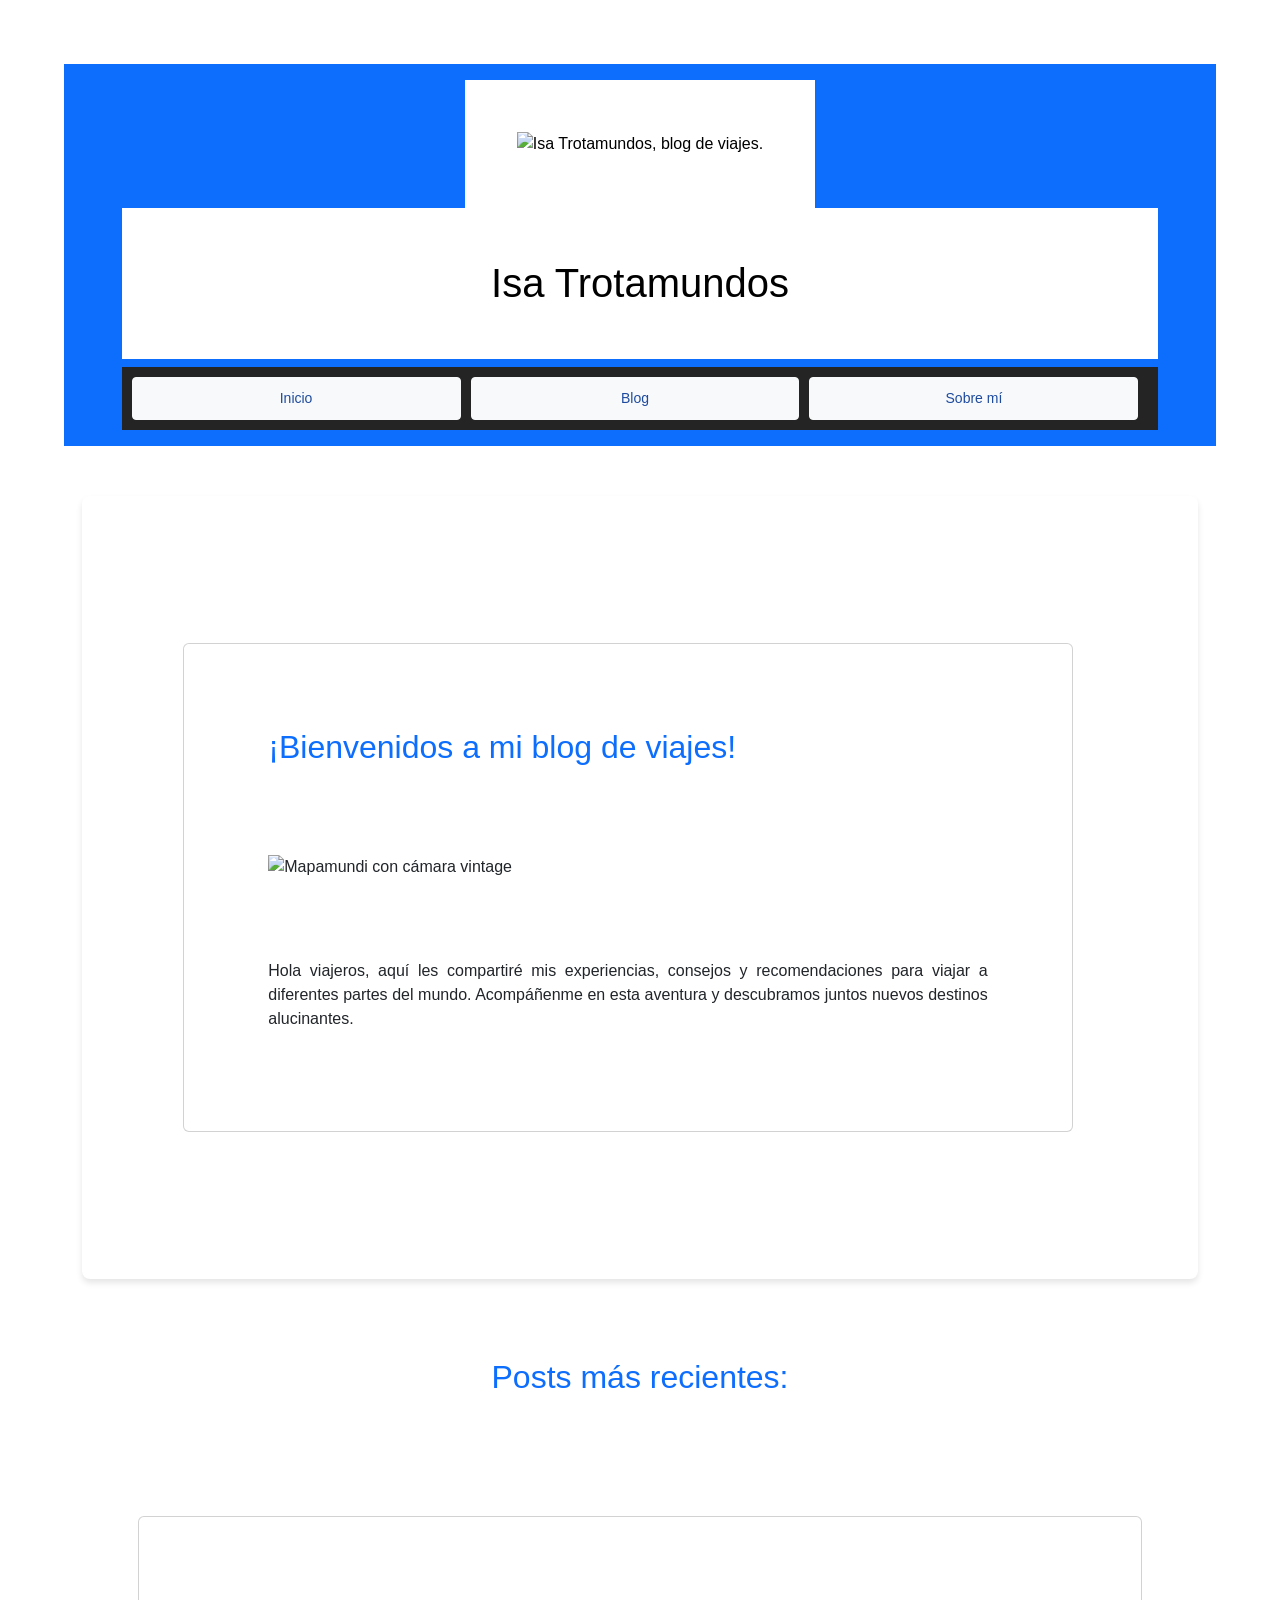
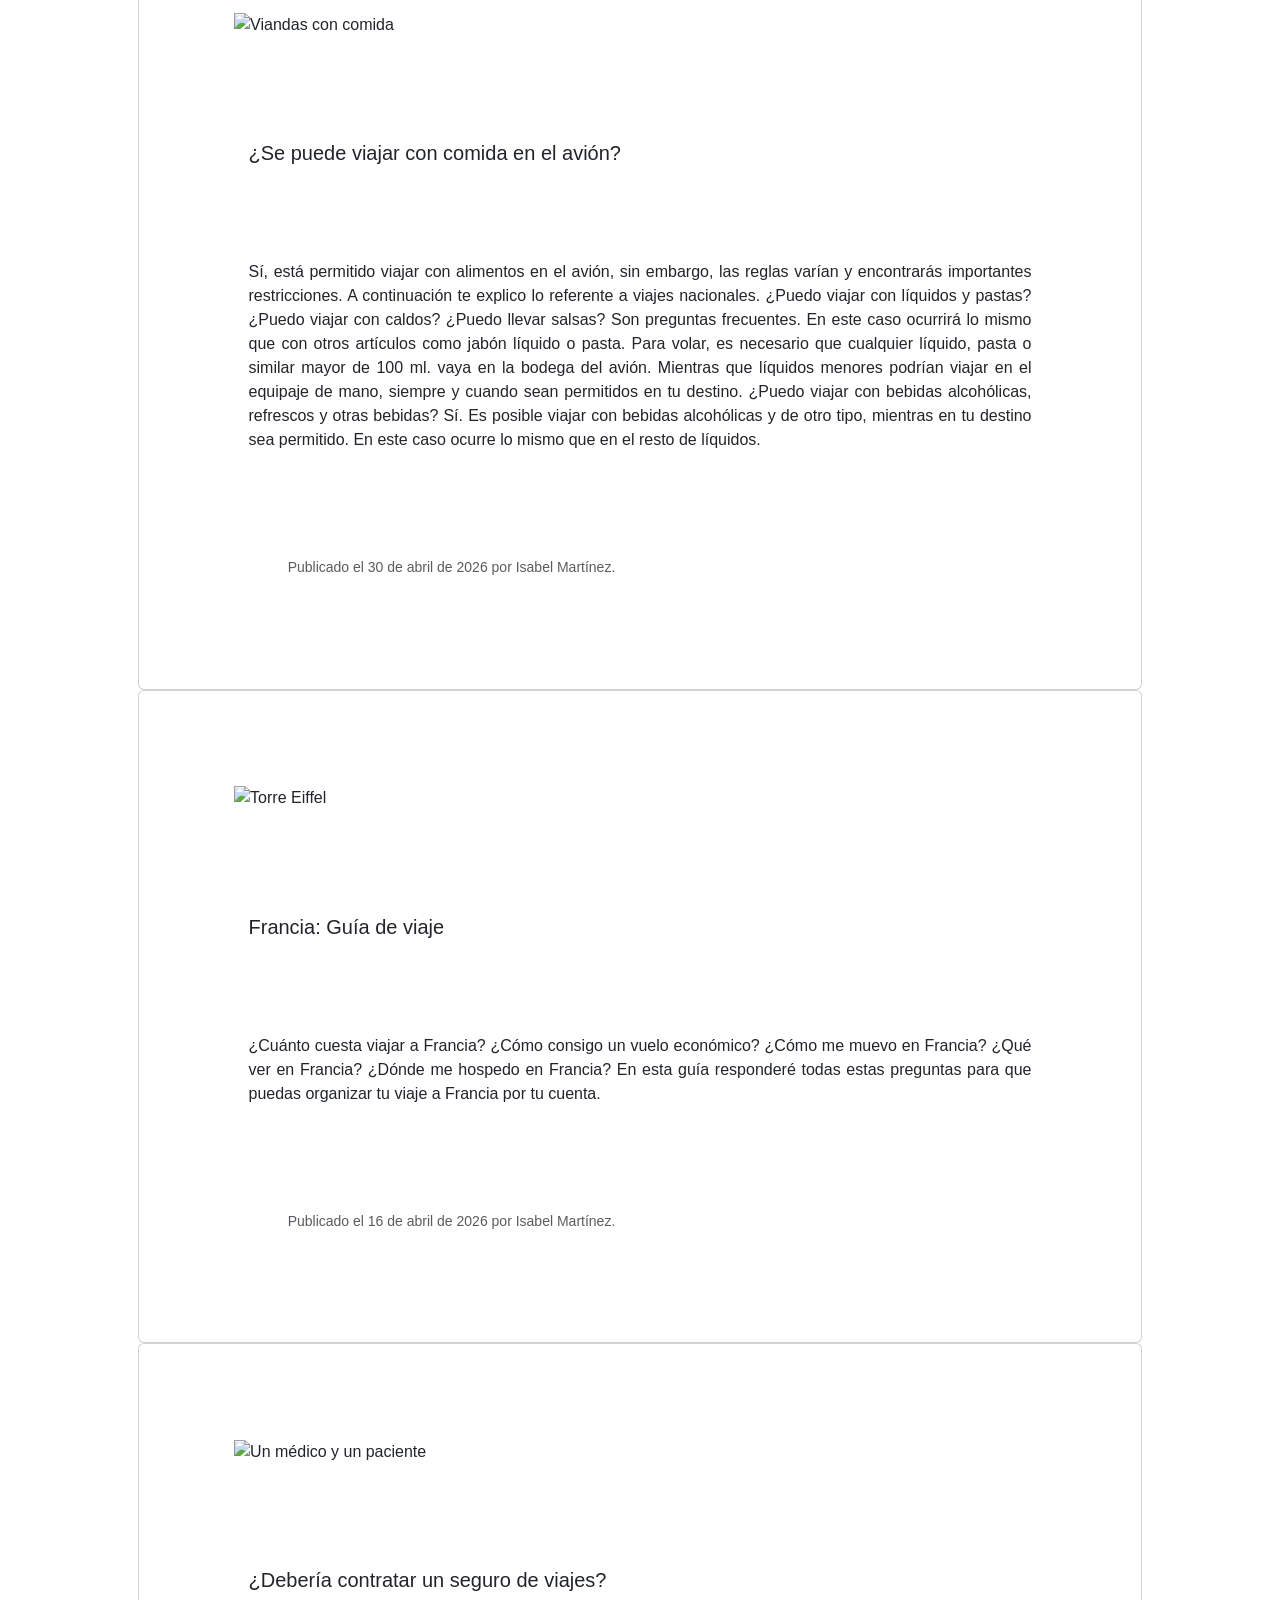
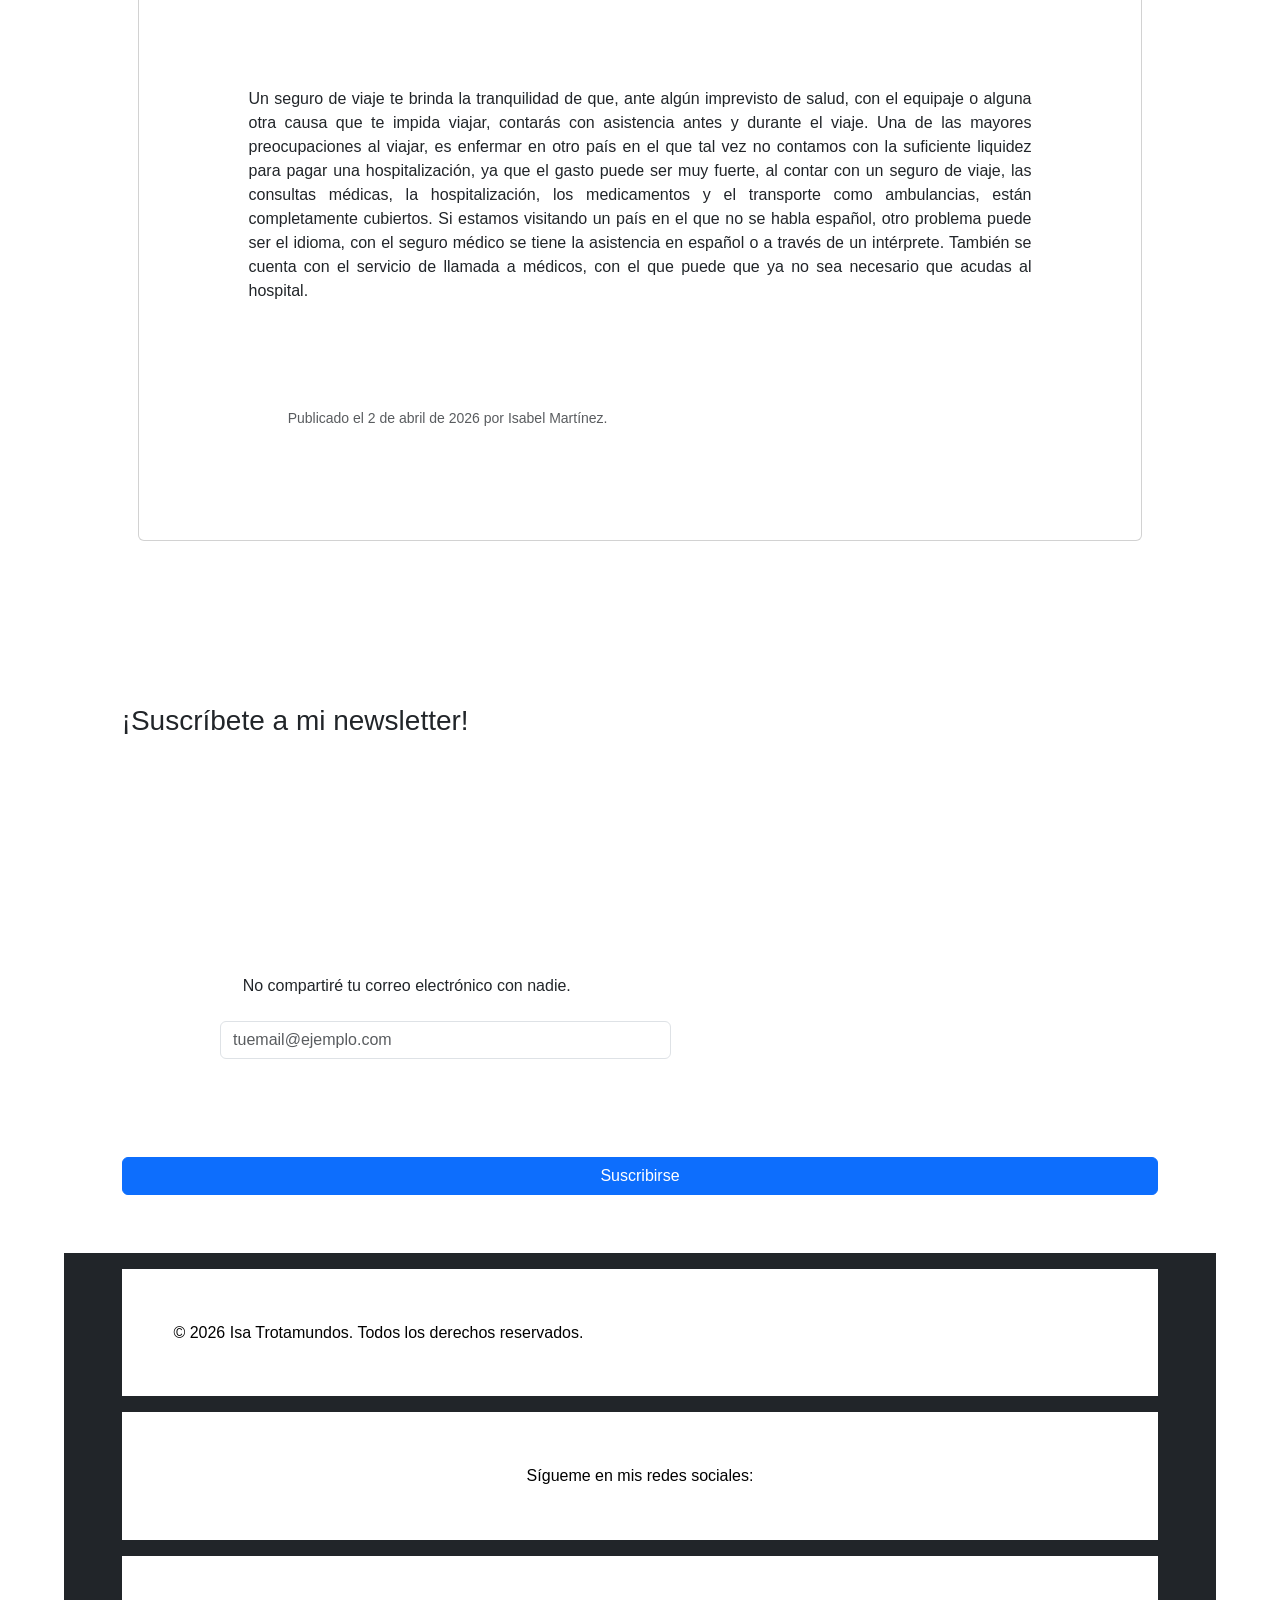
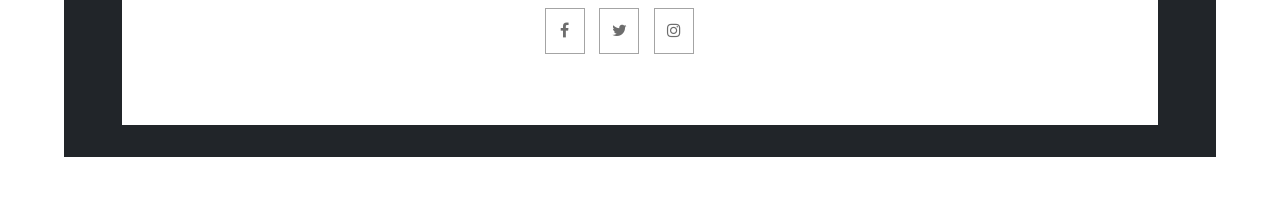
==== index.html @ 446a1c90 "Cambios subidos" ====
<!DOCTYPE html>
<html lang="es">
<head>
    <meta charset="UTF-8">
    <meta name="viewport" content="width=device-width, initial-scale=1.0">
    <meta name="description" content="Blog de viajes que ofrece consejos a viajeros">
    <link rel="stylesheet" href="estilos.css">
    <link href="https://cdn.jsdelivr.net/npm/bootstrap@5.3.8/dist/css/bootstrap.min.css" rel="stylesheet" 
    integrity="sha384-sRIl4kxILFvY47J16cr9ZwB07vP4J8+LH7qKQnuqkuIAvNWLzeN8tE5YBujZqJLB" crossorigin="anonymous">
    <link rel="stylesheet" href="https://maxcdn.bootstrapcdn.com/font-awesome/4.7.0/css/font-awesome.min.css">
    <title>Consejos de viaje</title>
</head>
<body>
   
    <header class="bg-primary text-black text-center py-3">
    <img src="img/Travel-dice-text.jpg" loading="lazy" alt="Isa Trotamundos, blog de viajes.">
        <h1>Isa Trotamundos</h1>
        <nav class="flexbox">
            <a class="btn btn-light btn-sm" role="button" href="index.html">Inicio</a>
            <a class="btn btn-light btn-sm" role="button" href="blog.html">Blog</a>
            <a class="btn btn-light btn-sm" role="button" href="about.html">Sobre mí</a>
        </nav>
    </header>
<main class="container">
    <div class="bienvenida">
    <div class="row">
        <div class="column">
        <div class="card">
        <h2 class="text-primary">¡Bienvenidos a mi blog de viajes!</h2>
        <img class="img-movil" src="img/Road-signages.jpg" 
        alt="Destinos de viaje" loading="lazy">
        <img class="img-escritorio" src="img/map-and-vintage-camera.jpg" 
        alt="Mapamundi con cámara vintage" loading="lazy">
        <p>Hola viajeros, aquí les compartiré mis experiencias, consejos y recomendaciones para viajar a diferentes 
        partes del mundo. Acompáñenme en esta aventura y descubramos juntos nuevos destinos alucinantes.</p>
        </div>
        </div>
    </div>
    </div>
<br>
    <h2 class="text-primary text-center">Posts más recientes:</h2>
        <div class="card-deck align-items-center">
            <div class="card">
                <img class="card-img-top" src="img/vianda.jpg" loading="lazy" alt="Viandas con comida">
                <div class="card-body">
                    <h5 class="card-title">¿Se puede viajar con comida en el avión?</h5>
            
                    <p class="card-text">
                        Sí, está permitido viajar con alimentos en el avión, sin embargo, las reglas varían y encontrarás
                        importantes
                        restricciones. A continuación te explico lo referente a viajes nacionales. ¿Puedo viajar con líquidos y
                        pastas?
                        ¿Puedo viajar con caldos? ¿Puedo llevar salsas? Son preguntas frecuentes. En este caso ocurrirá lo
                        mismo que con otros artículos como jabón líquido o pasta. Para volar, es necesario que cualquier líquido,
                        pasta o
                        similar mayor de 100 ml. vaya en la bodega del avión. Mientras que líquidos menores podrían viajar en el
                        equipaje de
                        mano, siempre y cuando sean permitidos en tu destino. ¿Puedo viajar con bebidas alcohólicas, refrescos y
                        otras bebidas?
                        Sí. Es posible viajar con bebidas alcohólicas y de otro tipo, mientras en tu destino sea permitido. En este
                        caso ocurre
                        lo mismo que en el resto de líquidos.
                    </p>
            
                    <p class="card-text"><small class="text-muted">Publicado el 30 de abril de 2026 por Isabel Martínez.</small></p>
            
                </div>
            </div>
        

            <div class="card">
                <img class="card-img-top" src="img/Eiffel.webp" loading="lazy" alt="Torre Eiffel">
                <div class="card-body">
                    <h5 class="card-title">Francia: Guía de viaje</h5>
            
                    <p class="card-text">
                        ¿Cuánto cuesta viajar a Francia? ¿Cómo consigo un vuelo económico? ¿Cómo me muevo en Francia? ¿Qué ver en
                        Francia? ¿Dónde
                        me hospedo en Francia? En esta guía responderé todas estas preguntas para que puedas organizar tu viaje a
                        Francia por tu
                        cuenta.
                    </p>
            
                    <p class="card-text"><small class="text-muted">Publicado el 16 de abril de 2026 por Isabel Martínez.</small></p>
            
                </div>
            </div>


        <div class="card">
            <img class="card-img-top" src="img/Medico.jpg" loading="lazy" alt="Un médico y un paciente">
            <div class="card-body">
                <h5 class="card-title">¿Debería contratar un seguro de viajes?</h5>
        
                <p class="card-text">
                    Un seguro de viaje te brinda la tranquilidad de que, ante algún imprevisto de salud, con el equipaje o
                    alguna otra causa
                    que te impida viajar, contarás con asistencia antes y durante el viaje.
                    Una de las mayores preocupaciones al viajar, es enfermar en otro país en el que tal vez no contamos con la
                    suficiente
                    liquidez para pagar una hospitalización, ya que el gasto puede ser muy fuerte, al contar con un seguro de
                    viaje, las
                    consultas médicas, la hospitalización, los medicamentos y el transporte como ambulancias, están
                    completamente cubiertos.
                    Si estamos visitando un país en el que no se habla español, otro problema puede ser el idioma, con el seguro
                    médico se
                    tiene la asistencia en español o a través de un intérprete. También se cuenta con el servicio de llamada a
                    médicos, con
                    el que puede que ya no sea necesario que acudas al hospital.
                </p>
        
                <p class="card-text"><small class="text-muted">Publicado el 2 de abril de 2026 por Isabel Martínez.</small></p>
            </div>
        </div>
        </div>
        </main>

        <div class="card-header">
            <h3 class="card-title">¡Suscríbete a mi newsletter!</h3>
            <form>
                <div class="form-floating">
                    <div class="form-group col-md-7">
                        <label for="inputEmail">No compartiré tu correo electrónico con nadie.</label>
                        <input type="email" class="form-control" aria-label="Correo electrónico"
                        id="inputEmail4" placeholder="tuemail@ejemplo.com" required>
                    </div>
                </div>
                <button type="submit" aria-label="Suscribirse"
                class="btn btn-primary">Suscribirse</button>
            </form>
        </div>

<footer class="bg-dark text-black text-center py-3">
    <p>&copy; 2026 Isa Trotamundos. Todos los derechos reservados.</p>
        <p class="text-center">Sígueme en mis redes sociales:</p> 
        <ul class="social">
            <li><i class="fa fa-facebook" aria-hidden="true"></i></li>
            <li><i class="fa fa-twitter" aria-hidden="true"></i></li>
            <li><i class="fa fa-instagram" aria-hidden="true"></i></li>
        </ul>
</footer>
</body>
</html>
---- estilos.css ----
*{
    background-color: #ffffff;
    font-family: Arial, Helvetica, sans-serif;
    margin: 0;
    width: 100%;
    padding: 5%;
}

body { 
    font-family: Arial, sans-serif;
    font-size: 16px;
    margin: 0 auto; 
    padding: 0;
}

.img-escritorio {
  display: none;
  width: 100%;
  object-fit: contain;
  object-position: center;
}

.img-movil {
  display: block;
  width: 100%;
  object-fit: contain;
  object-position: center;
  margin-bottom: 1rem;
}

@media (min-width: 768px) {
body {
font-size: 20px;
}
.img-movil {
  display: none;
}

.img-escritorio {
  display: inline-flex;
  max-width: 100%;
}
}

.header {
    grid-column: auto;
    background-image: initial;
    width: 100%;
    margin: 0 auto;
    color: #000000;
    text-align: center; 
}

.flexbox { 
    display: flex;
    justify-content: space-between;
    flex-direction: row;
    flex-wrap: nowrap;
    background-color: #242424;
    padding: 10px;
} 
@media (max-width: 600px) {
  .flexbox {
      flex-direction: column;
  }
}

.flexbox a { 
    color: #1e4b9e; 
    text-decoration: whitesmoke; 
    margin-right: 10px;
    padding: 10px;
    display: inline-block; 
}

.container {
    display: grid;
    grid-template-columns: repeat(1, minmax(368px, 1fr));
    align-items: start;
    margin: 0 auto; 
    padding: 50px;
}

.bienvenida{
    padding: 50px;
    text-align: justify;
    text-size-adjust: minmax(3.5rem);
    background-color: #ffffff;
    border-radius: 8px;
    box-shadow: 0 4px 6px rgba(0,0,0,0.1);
}

img{
  width: 100%;
  height: auto;
  object-fit: contain;
}

p { 
    text-align: justify; 
} 

.footer { 
    background-color: #242424; 
    color: #0f0f0f; 
    text-align: center;
    text-decoration: #000000;
    position: fixed;
    bottom: 0; 
    width: auto;
}

.social {
    padding-left: 0px;
  }
  li {
    color: rgba(12, 12, 12, 0.6);
    list-style-type: none;
    display: inline-table;
    width: 40px;
    height: 40px;
    padding: 1%;
    border: 1px solid rgba(29, 28, 28, 0.4);
    cursor: pointer;
    margin-left: 10px;
    margin-bottom: 20px;
    transition: ease .3s;
    &:hover {
      color: rgb(22, 22, 22);
      border: 1px solid rgb(8, 8, 8);
    }
  }

.social:hover > li {
  opacity: 0.5;
}

.social:hover > li:hover {
  opacity: 1;
}
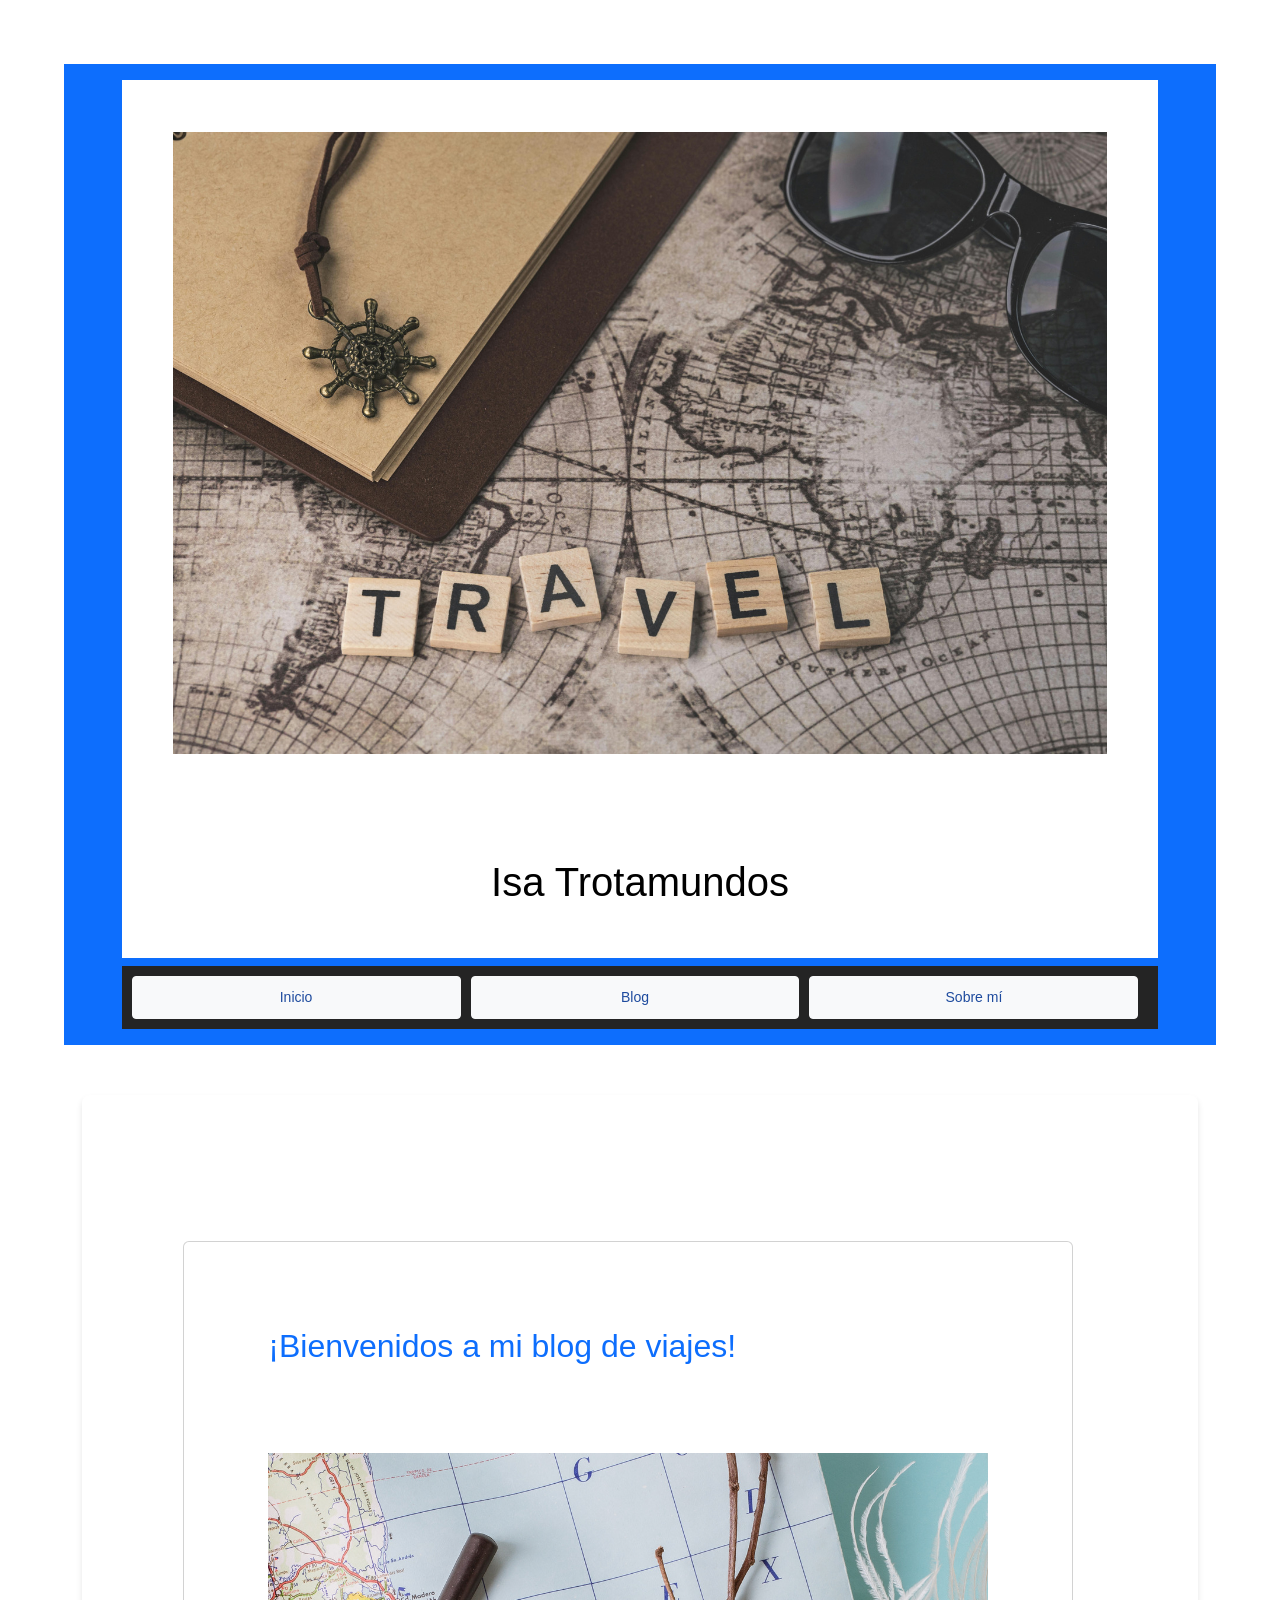
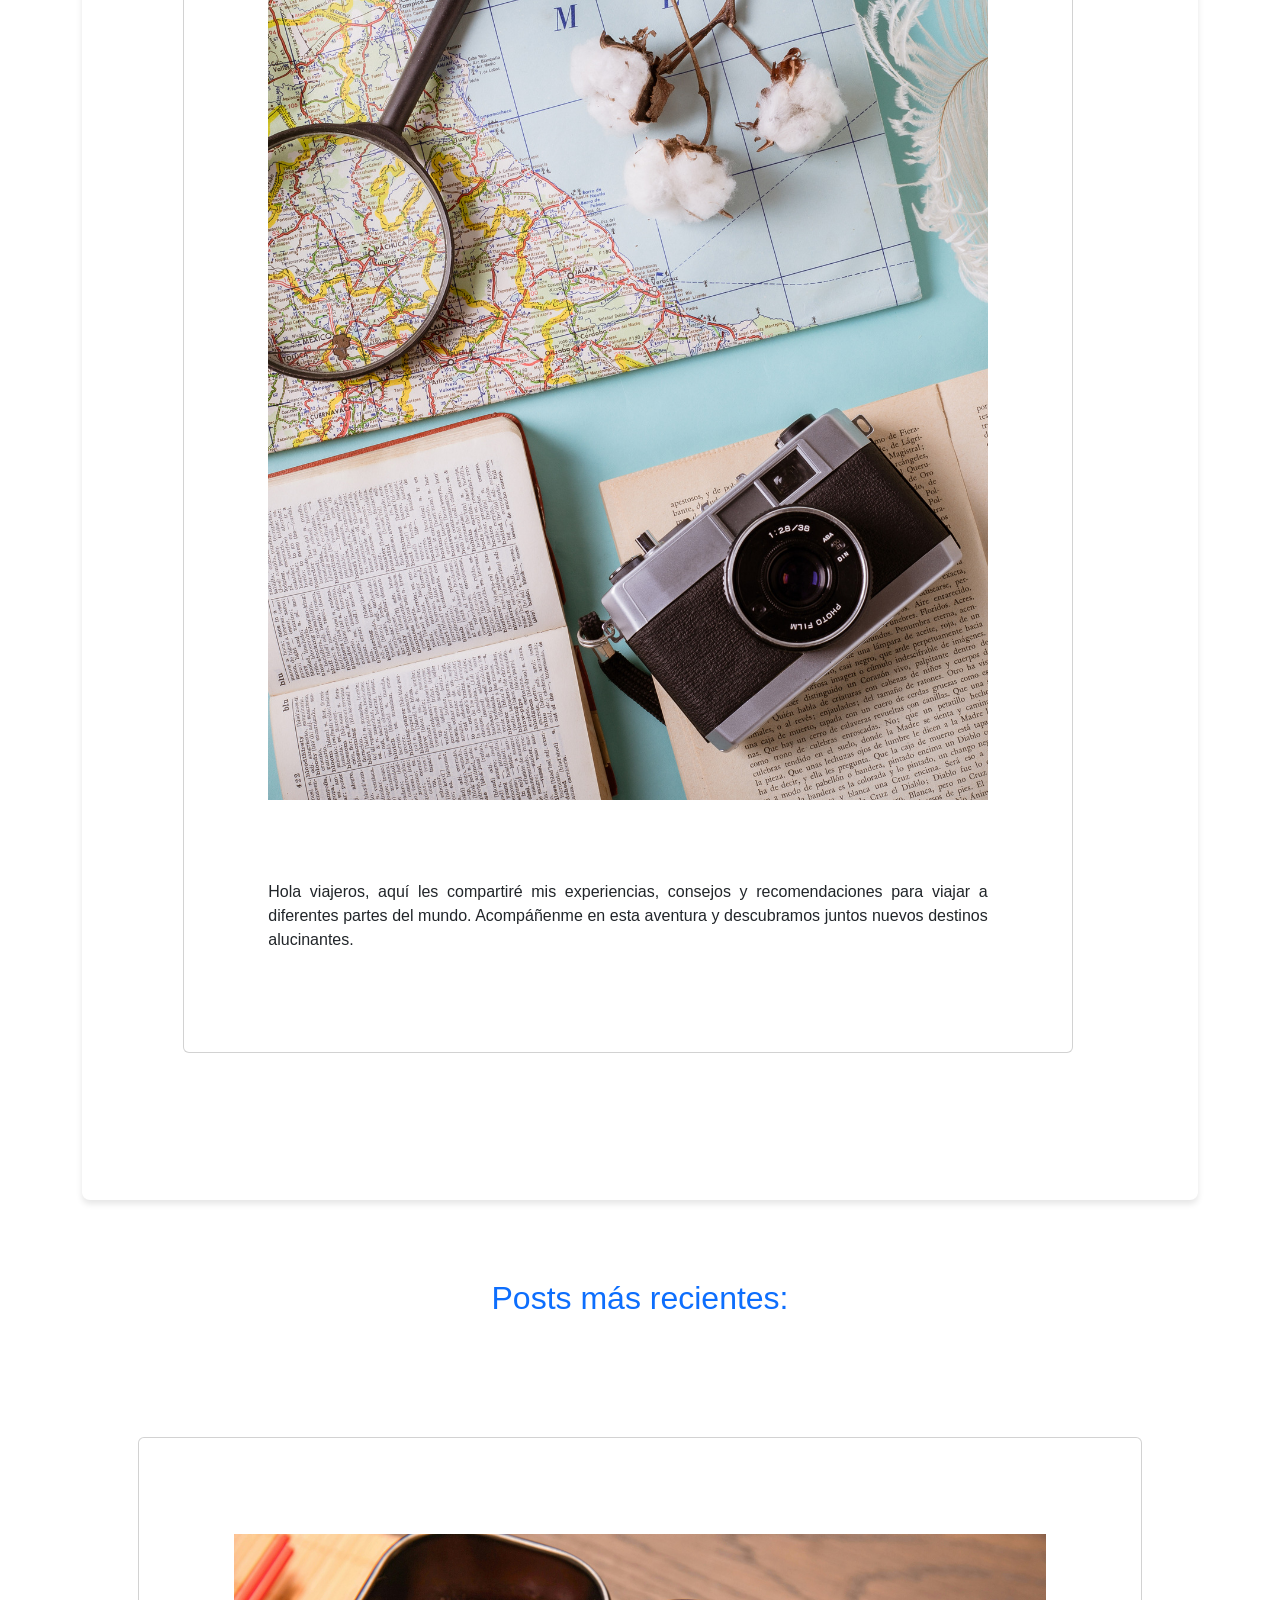
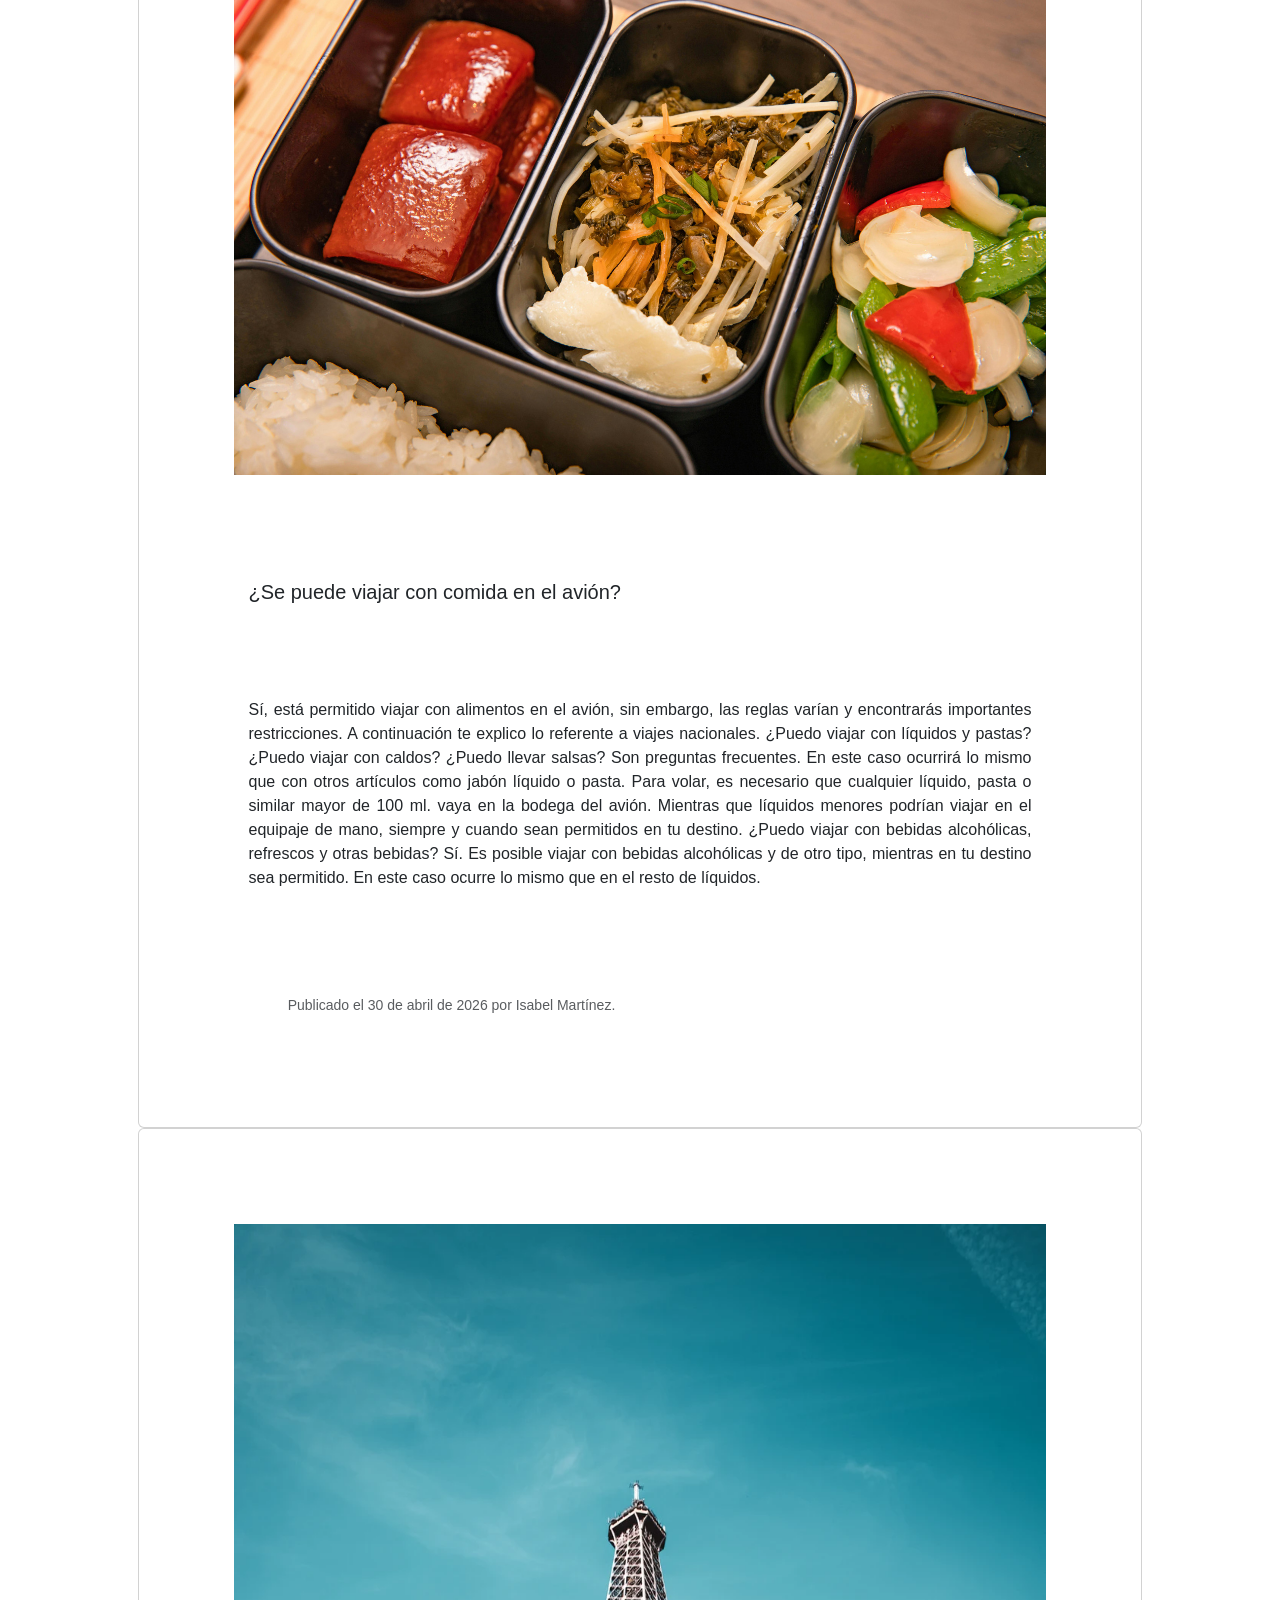
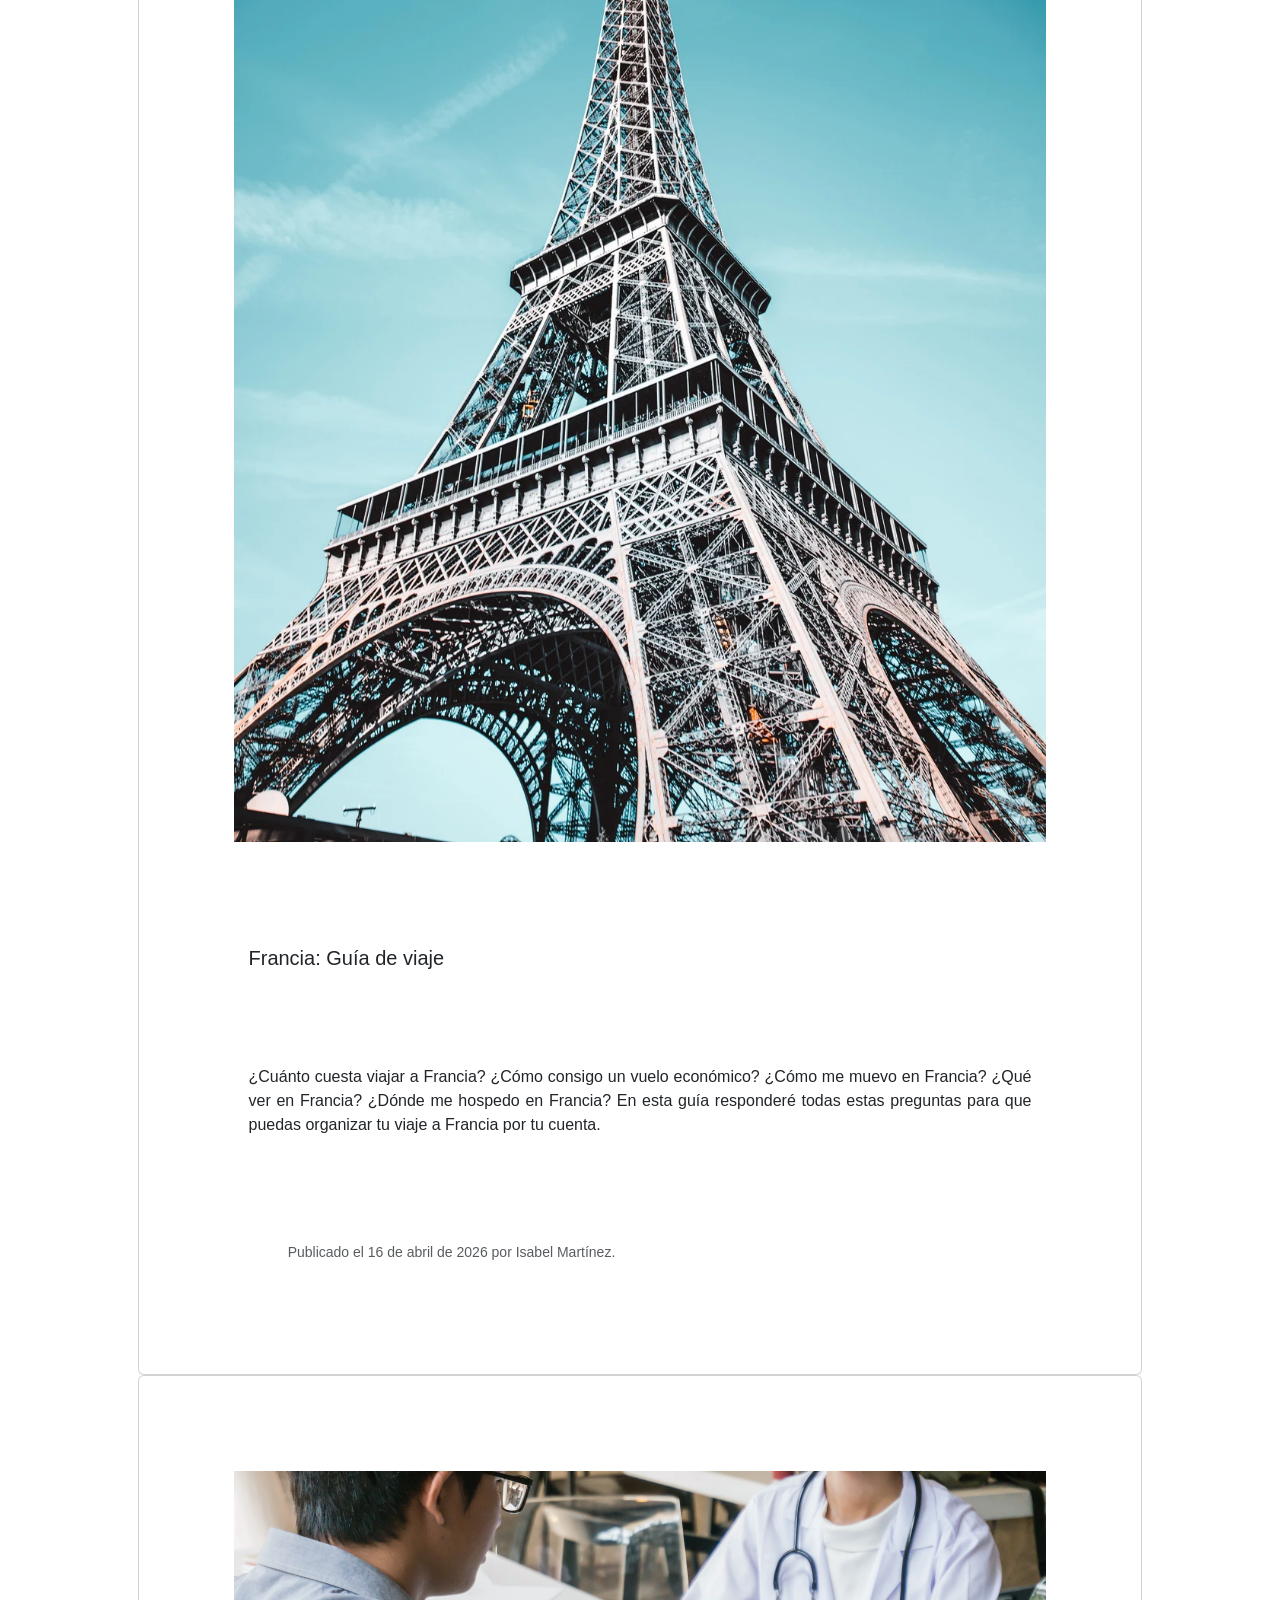
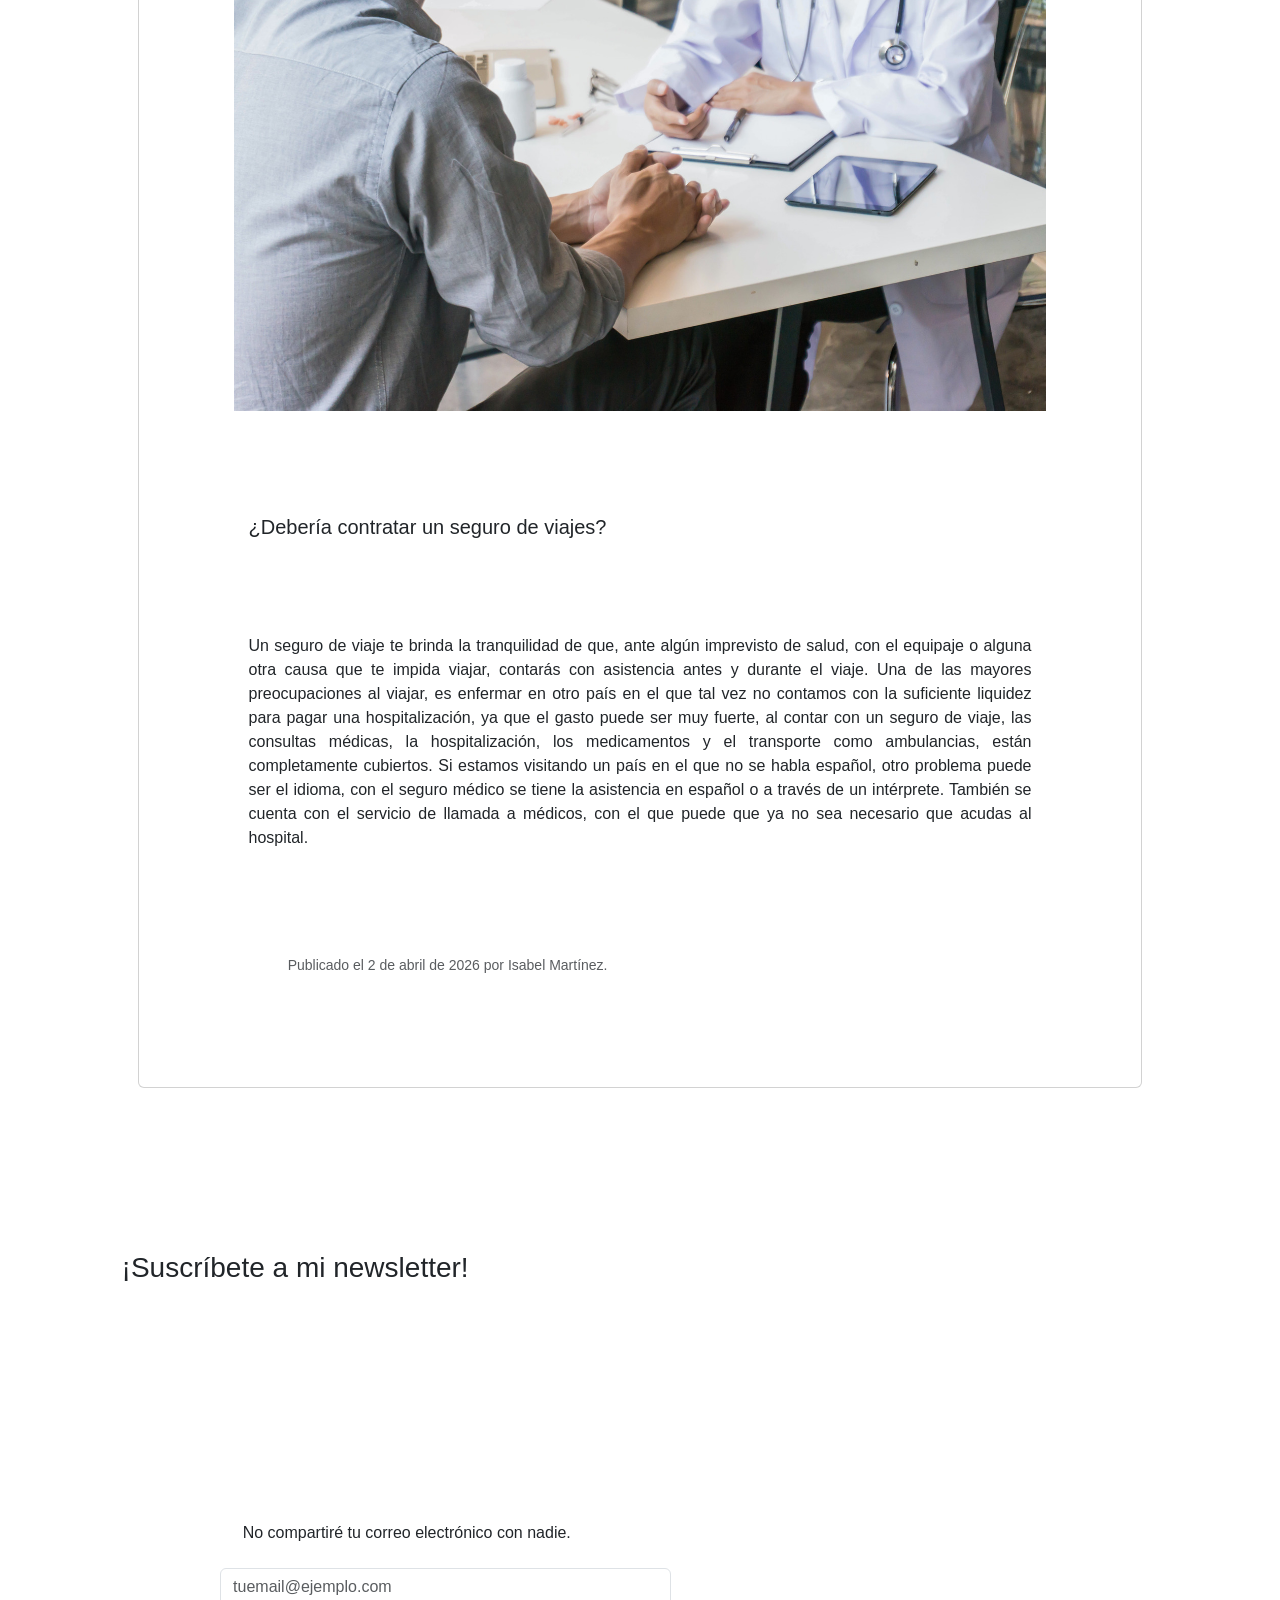
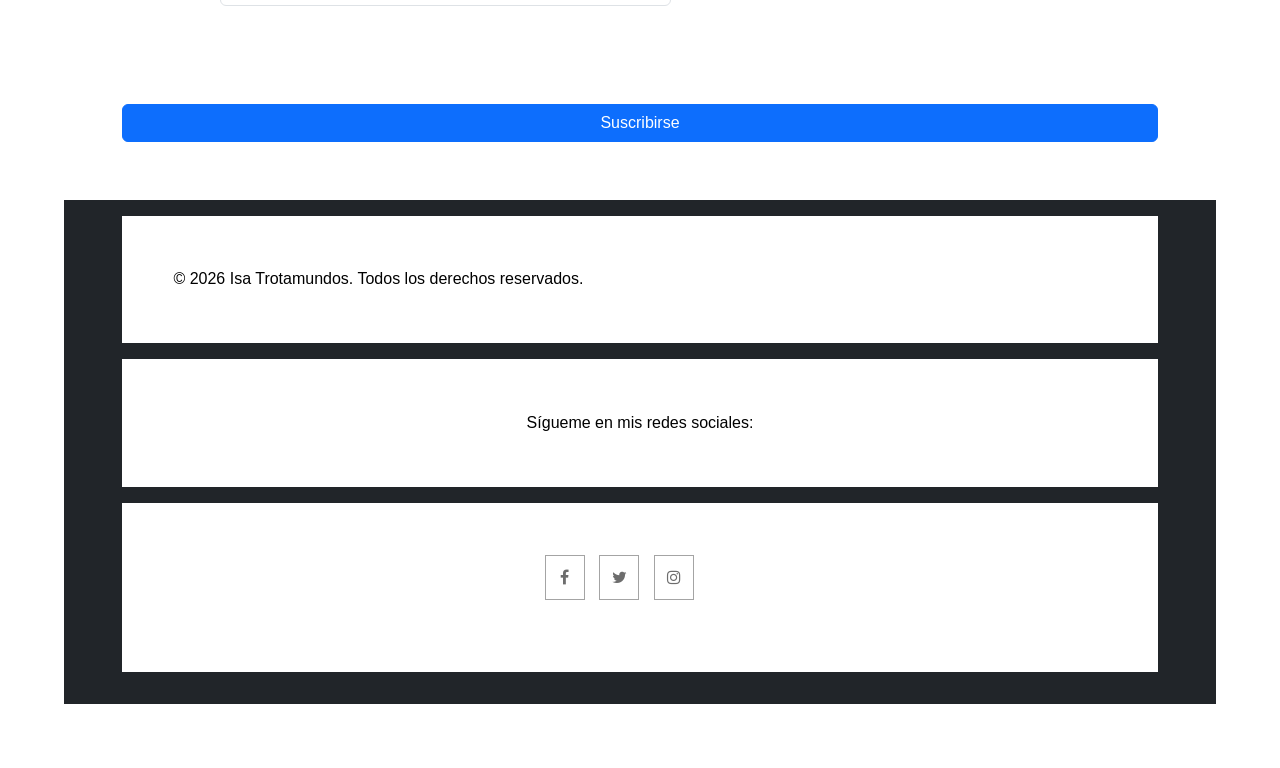
==== commit bbce9293: "Update index.html" ====
--- a/index.html
+++ b/index.html
@@ -13,7 +13,7 @@
 <body>
    
     <header class="bg-primary text-black text-center py-3">
-    <img src="img/Travel-dice-text.jpg" loading="lazy" alt="Isa Trotamundos, blog de viajes.">
+    <img src="Travel-dice-text.jpg" loading="lazy" alt="Isa Trotamundos, blog de viajes.">
         <h1>Isa Trotamundos</h1>
         <nav class="flexbox">
             <a class="btn btn-light btn-sm" role="button" href="index.html">Inicio</a>
@@ -27,9 +27,9 @@
         <div class="column">
         <div class="card">
         <h2 class="text-primary">¡Bienvenidos a mi blog de viajes!</h2>
-        <img class="img-movil" src="img/Road-signages.jpg" 
+        <img class="img-movil" src="Road-signages.jpg" 
         alt="Destinos de viaje" loading="lazy">
-        <img class="img-escritorio" src="img/map-and-vintage-camera.jpg" 
+        <img class="img-escritorio" src="map-and-vintage-camera.jpg" 
         alt="Mapamundi con cámara vintage" loading="lazy">
         <p>Hola viajeros, aquí les compartiré mis experiencias, consejos y recomendaciones para viajar a diferentes 
         partes del mundo. Acompáñenme en esta aventura y descubramos juntos nuevos destinos alucinantes.</p>
@@ -41,7 +41,7 @@
     <h2 class="text-primary text-center">Posts más recientes:</h2>
         <div class="card-deck align-items-center">
             <div class="card">
-                <img class="card-img-top" src="img/vianda.jpg" loading="lazy" alt="Viandas con comida">
+                <img class="card-img-top" src="vianda.jpg" loading="lazy" alt="Viandas con comida">
                 <div class="card-body">
                     <h5 class="card-title">¿Se puede viajar con comida en el avión?</h5>
             
@@ -69,7 +69,7 @@
         
 
             <div class="card">
-                <img class="card-img-top" src="img/Eiffel.webp" loading="lazy" alt="Torre Eiffel">
+                <img class="card-img-top" src="Eiffel.webp" loading="lazy" alt="Torre Eiffel">
                 <div class="card-body">
                     <h5 class="card-title">Francia: Guía de viaje</h5>
             
@@ -88,7 +88,7 @@
 
 
         <div class="card">
-            <img class="card-img-top" src="img/Medico.jpg" loading="lazy" alt="Un médico y un paciente">
+            <img class="card-img-top" src="Medico.jpg" loading="lazy" alt="Un médico y un paciente">
             <div class="card-body">
                 <h5 class="card-title">¿Debería contratar un seguro de viajes?</h5>
         
@@ -140,4 +140,4 @@
         </ul>
 </footer>
 </body>
-</html>+</html>
